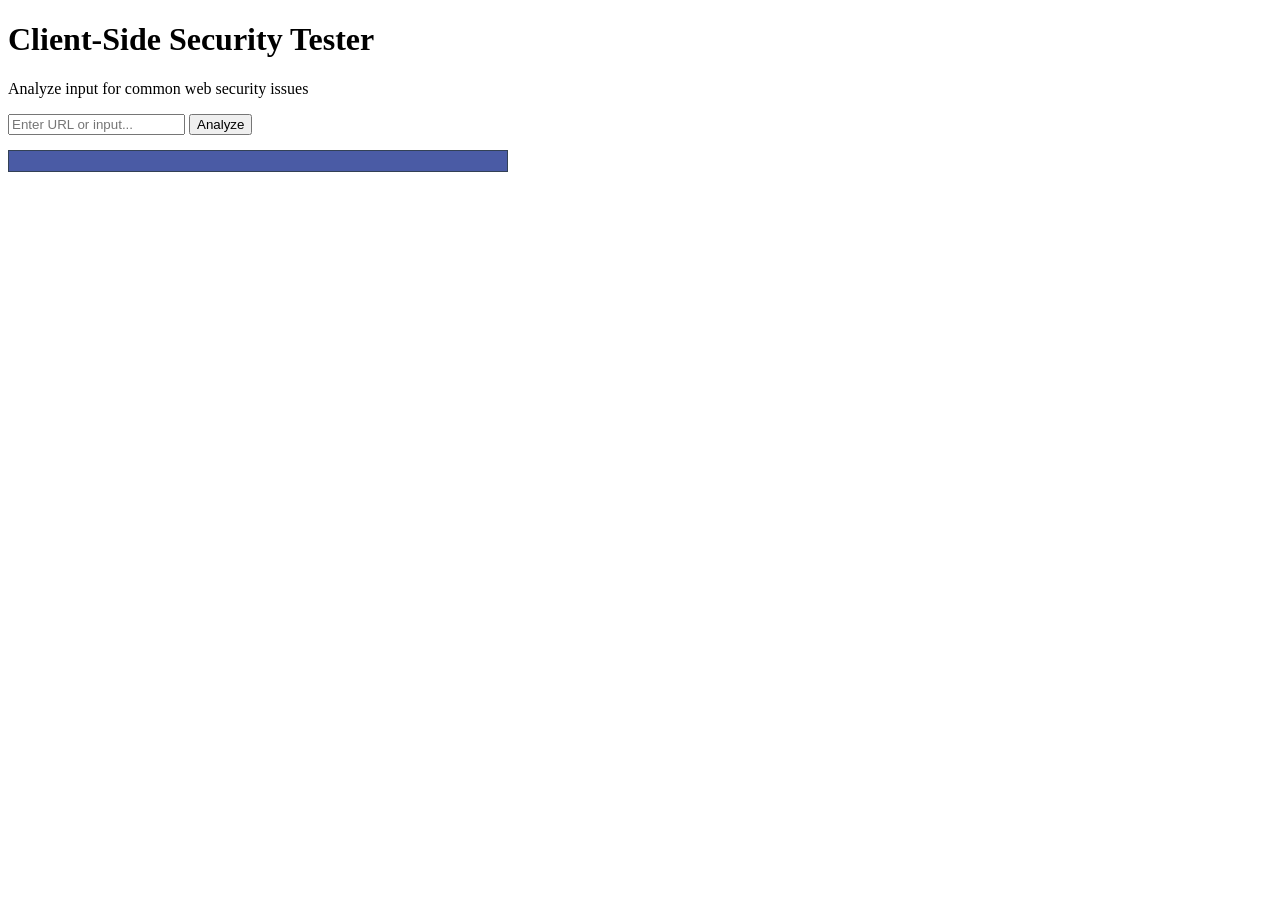
==== projects/security-tester/index.html @ ef1466ed "Project 2" ====
<!DOCTYPE html>
<html lang="en">
    <head>
        <meta charset="UTF-8">
        <title>Client-Side Security Tester</title>
        <link rel="stylesheet" href="style.css">
    </head>
    <body>

        <header>
            <h1>Client-Side Security Tester</h1>
            <p>Analyze input for common web security issues</p>
        </header>

        <main>
            <section class="analyzer">
                <input type="text" id="inputData" placeholder="Enter URL or input...">
                <button onclick="analyze()">Analyze</button>

                <div id="results"></div>
            </section>
        </main>

        <script src="script.js"></script>
    </body>
</html>
---- projects/security-tester/style.css ----
.analyzer {
    max-width: 500px;
}

#results {
    margin-top: 15px;
    padding: 10px;
    background: #4a5ba5;
    border: 1px solid #334155;
}

.result {
    margin-top: 10px;
    padding: 10px;
    border-left: 4px solid;
}

.result.high {
    border-color: red;
    background: #2a0f0f;
}

.result.medium {
    border-color: orange;
    background: #2a1f0f;
}

.safe {
    color: lightgreen;
}
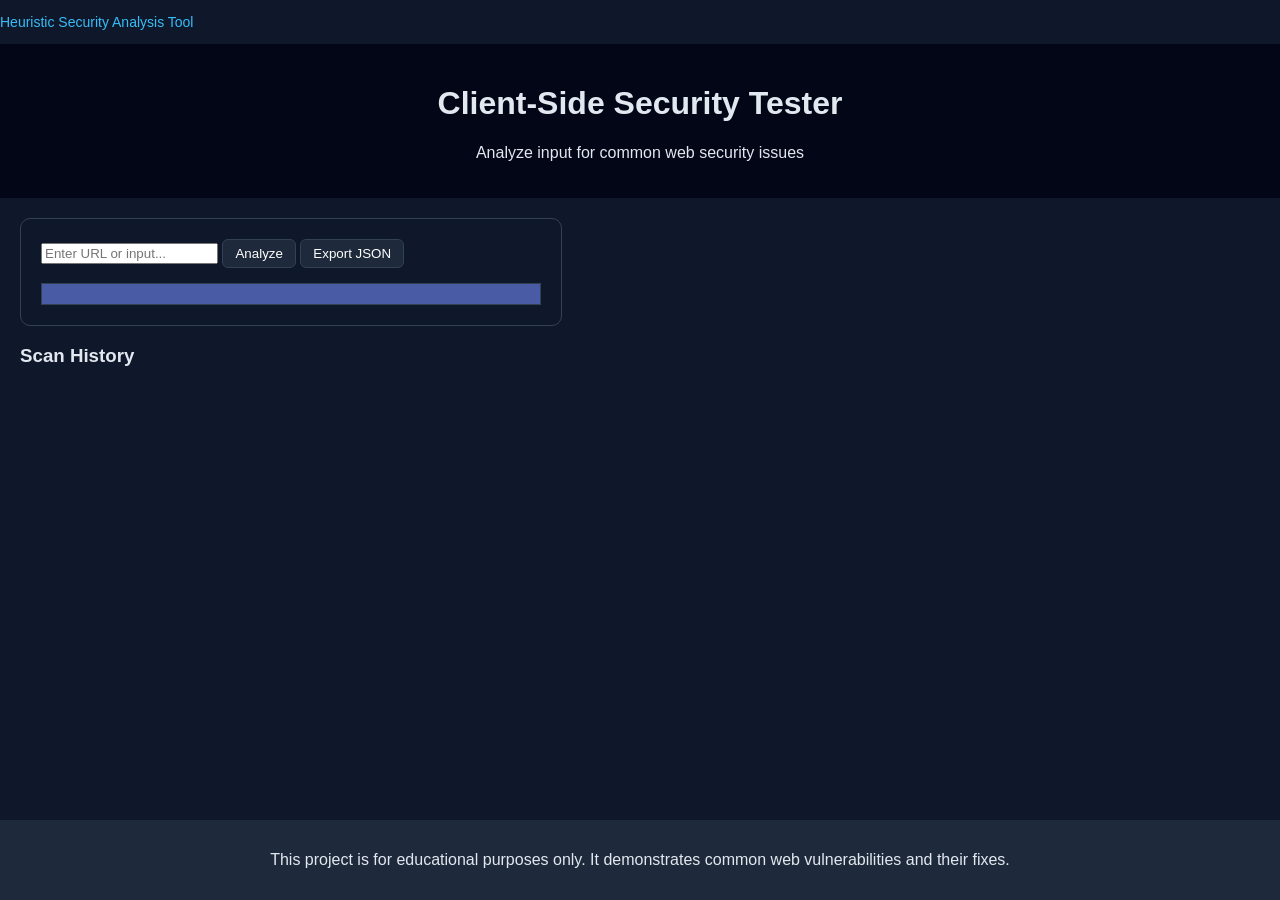
==== commit b8d41497: "Project 2" ====
--- a/projects/security-tester/index.html
+++ b/projects/security-tester/index.html
@@ -3,6 +3,7 @@
     <head>
         <meta charset="UTF-8">
         <title>Client-Side Security Tester</title>
+        <p class="tag">Heuristic Security Analysis Tool</p>
         <link rel="stylesheet" href="style.css">
     </head>
     <body>
@@ -17,9 +18,21 @@
                 <input type="text" id="inputData" placeholder="Enter URL or input...">
                 <button onclick="analyze()">Analyze</button>
 
+                <button onclick="exportResults()">Export JSON</button>
+
                 <div id="results"></div>
             </section>
+
+            <h3>Scan History</h3>
+            <ul id="history"></ul>
+
         </main>
+
+        <footer>
+            <p>
+                This project is for educational purposes only. It demonstrates common web vulnerabilities and their fixes.
+            </p>
+        </footer>
 
         <script src="script.js"></script>
     </body>
--- a/projects/security-tester/style.css
+++ b/projects/security-tester/style.css
@@ -1,5 +1,62 @@
+html, body {
+    height: 100%;
+    margin: 0;
+}
+
+body {
+    font-family: Arial, sans-serif;
+    margin: 0;
+    display: flex;
+    flex-direction: column;
+    background: #0f172a;
+    color: #e2e8f0;
+}
+
+.tag {
+    color: #38bdf8;
+    font-size: 14px;
+}
+
+header {
+    text-align: center;
+    padding: 20px;
+    background: #020617;
+}
+
+main {
+    flex: 1;
+    padding: 20px;
+}
+
 .analyzer {
+    background: #0f172a;
+    padding: 20px;
+    border-radius: 10px;
+    border: 1px solid #334155;
     max-width: 500px;
+}
+
+button {
+    background: #1e293b;
+    color: white;
+    border: 1px solid #334155;
+    padding: 6px 12px;
+    border-radius: 6px;
+    cursor: pointer;
+}
+
+button:hover {
+    background: #334155;
+}
+
+ul {
+    margin-top: 8px;
+    padding-left: 20px;
+}
+
+li {
+    font-family: monospace;
+    color: #facc15;
 }
 
 #results {
@@ -10,21 +67,35 @@
 }
 
 .result {
-    margin-top: 10px;
-    padding: 10px;
-    border-left: 4px solid;
+    margin-top: 12px;
+    padding: 12px;
+    border-left: 5px solid;
+    border-radius: 6px;
 }
 
 .result.high {
-    border-color: red;
-    background: #2a0f0f;
+    border-color: #ef4444;
 }
 
 .result.medium {
-    border-color: orange;
-    background: #2a1f0f;
+    border-color: #f59e0b;
 }
 
 .safe {
     color: lightgreen;
+}
+
+#history li {
+    font-family: monospace;
+    color: #94a3b8;
+}
+
+/* =========================
+   9. Footer
+========================= */
+footer {
+    margin-top: 20px;
+    padding: 15px;
+    text-align: center;
+    background: #1e293b;
 }
